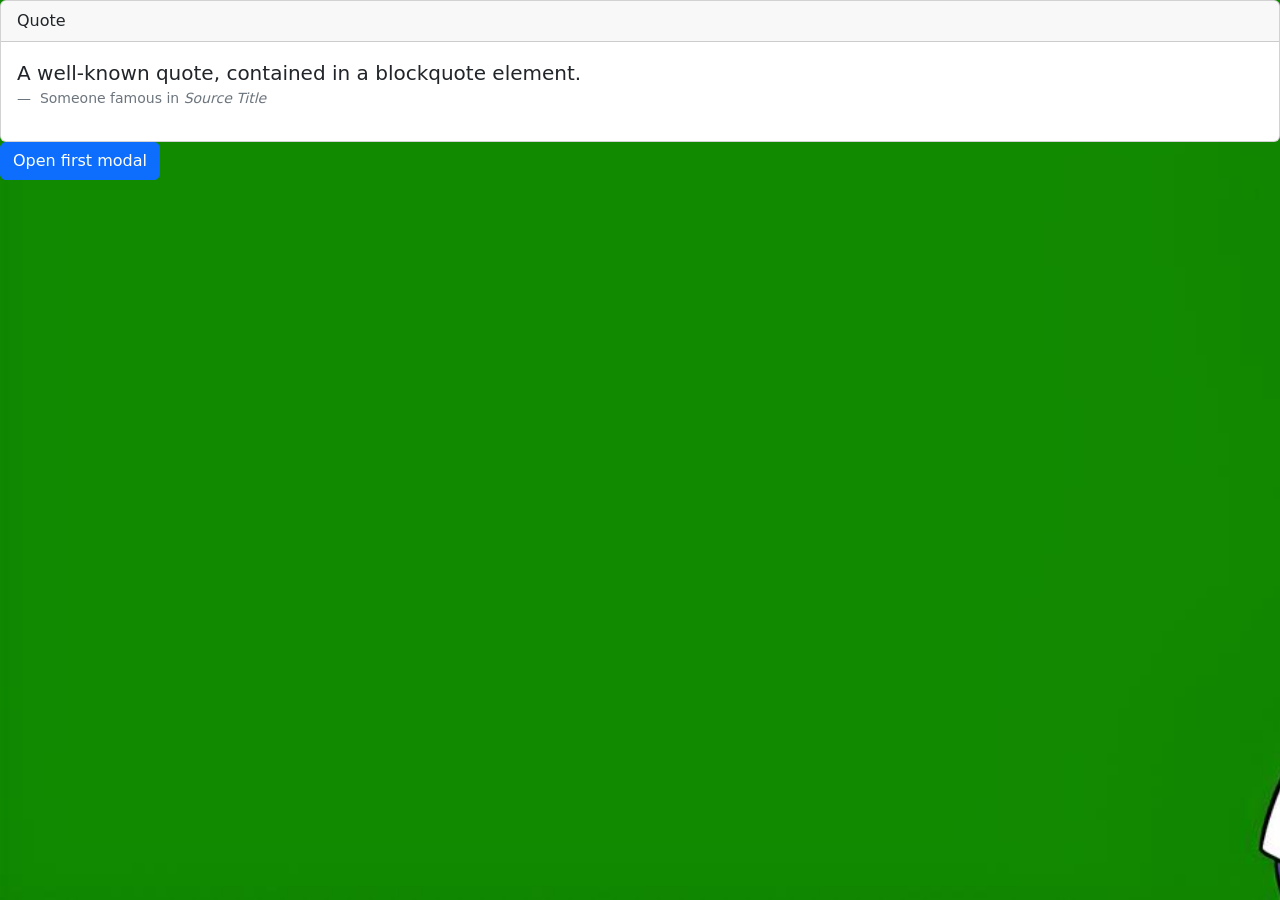
==== index.html @ 82405a44 "Add- Bootstrap" ====
<html lang="en">

<head>
    <meta charset="UTF-8">
    <meta name="viewport" content="width=device-width, initial-scale=1.0">
    <title>Fórum Homer</title>
    <link rel="stylesheet" href="assets/style.css">
    <link href="https://cdn.jsdelivr.net/npm/bootstrap@5.3.8/dist/css/bootstrap.min.css" rel="stylesheet"
        integrity="sha384-sRIl4kxILFvY47J16cr9ZwB07vP4J8+LH7qKQnuqkuIAvNWLzeN8tE5YBujZqJLB" crossorigin="anonymous">
</head>

<body id="tela-inicial"> 
            
            <div class="card">
                <div class="card-header">
                    Quote
                </div>
                <div class="card-body">
                    <figure>
                        <blockquote class="blockquote">
                            <p>A well-known quote, contained in a blockquote element.</p>
                        </blockquote>
                        <figcaption class="blockquote-footer">
                            Someone famous in <cite title="Source Title">Source Title</cite>
                        </figcaption>
                    </figure>
                </div>
            </div>
            
            <div class="modal fade" id="exampleModalToggle" aria-hidden="true" aria-labelledby="exampleModalToggleLabel"
            tabindex="-1">
            <div class="modal-dialog modal-dialog-centered">
                <div class="modal-content">
                    <div class="modal-header">
                        <h1 class="modal-title fs-5" id="exampleModalToggleLabel">Modal 1</h1>
                        <button type="button" class="btn-close" data-bs-dismiss="modal" aria-label="Close"></button>
                    </div>
                    <div class="modal-body">
                        Show a second modal and hide this one with the button below.
                    </div>
                    <div class="modal-footer">
                        <button class="btn btn-primary" data-bs-target="#exampleModalToggle2"
                        data-bs-toggle="modal">Open
                        second modal</button>
                    </div>
                </div>
            </div>
        </div>
        <div class="modal fade" id="exampleModalToggle2" aria-hidden="true" aria-labelledby="exampleModalToggleLabel2"
        tabindex="-1">
        <div class="modal-dialog modal-dialog-centered">
            <div class="modal-content">
                <div class="modal-header">
                    <h1 class="modal-title fs-5" id="exampleModalToggleLabel2">Modal 2</h1>
                    <button type="button" class="btn-close" data-bs-dismiss="modal" aria-label="Close"></button>
                </div>
                <div class="modal-body">
                    Hide this modal and show the first with the button below.
                </div>
                <div class="modal-footer">
                    <button class="btn btn-primary" data-bs-target="#exampleModalToggle" data-bs-toggle="modal">Back
                        to
                        first</button>
                    </div>
                </div>
            </div>
        </div>
        <button class="btn btn-primary" data-bs-target="#exampleModalToggle" data-bs-toggle="modal">Open first
            modal</button>
            
    
        <script src="https://cdn.jsdelivr.net/npm/bootstrap@5.3.8/dist/js/bootstrap.bundle.min.js"
        integrity="sha384-FKyoEForCGlyvwx9Hj09JcYn3nv7wiPVlz7YYwJrWVcXK/BmnVDxM+D2scQbITxI"
        crossorigin="anonymous"></script>
    </body>
    
    </html>
---- assets/style.css ----
#tela-inicial{
background-image: url("img/download\ \(2\)\ \(1\).jpg");
background-repeat: no-repeat;
background-size: cover;
}
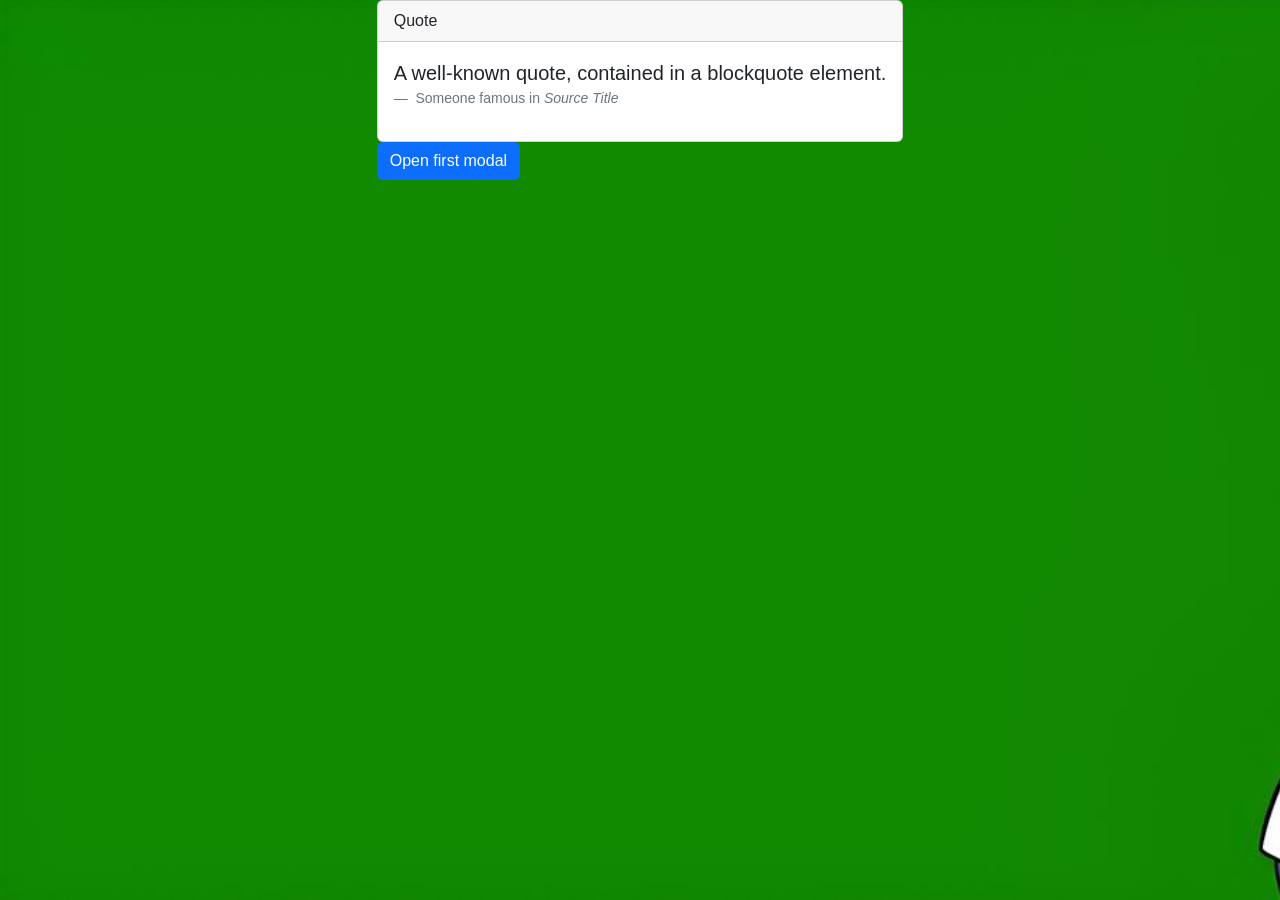
==== commit 2b1b6d28: "add- arrumando" ====
--- a/index.html
+++ b/index.html
@@ -11,39 +11,41 @@
 
 <body id="tela-inicial"> 
             
-            <div class="card">
-                <div class="card-header">
-                    Quote
+    <div class="introducao-comeco">
+
+        <div class="card">
+            <div class="card-header">
+                Quote
+            </div>
+            <div class="card-body">
+                <figure>
+                    <blockquote class="blockquote">
+                        <p>A well-known quote, contained in a blockquote element.</p>
+                    </blockquote>
+                    <figcaption class="blockquote-footer">
+                        Someone famous in <cite title="Source Title">Source Title</cite>
+                    </figcaption>
+                </figure>
+            </div>
+        </div>
+        
+        <div class="modal fade" id="exampleModalToggle" aria-hidden="true" aria-labelledby="exampleModalToggleLabel"
+        tabindex="-1">
+        <div class="modal-dialog modal-dialog-centered">
+            <div class="modal-content">
+                <div class="modal-header">
+                    <h1 class="modal-title fs-5" id="exampleModalToggleLabel">Modal 1</h1>
+                    <button type="button" class="btn-close" data-bs-dismiss="modal" aria-label="Close"></button>
                 </div>
-                <div class="card-body">
-                    <figure>
-                        <blockquote class="blockquote">
-                            <p>A well-known quote, contained in a blockquote element.</p>
-                        </blockquote>
-                        <figcaption class="blockquote-footer">
-                            Someone famous in <cite title="Source Title">Source Title</cite>
-                        </figcaption>
-                    </figure>
+                <div class="modal-body">
+                    Show a second modal and hide this one with the button below.
+                </div>
+                <div class="modal-footer">
+                    <button class="btn btn-primary" data-bs-target="#exampleModalToggle2"
+                    data-bs-toggle="modal">Open
+                    second modal</button>
                 </div>
             </div>
-            
-            <div class="modal fade" id="exampleModalToggle" aria-hidden="true" aria-labelledby="exampleModalToggleLabel"
-            tabindex="-1">
-            <div class="modal-dialog modal-dialog-centered">
-                <div class="modal-content">
-                    <div class="modal-header">
-                        <h1 class="modal-title fs-5" id="exampleModalToggleLabel">Modal 1</h1>
-                        <button type="button" class="btn-close" data-bs-dismiss="modal" aria-label="Close"></button>
-                    </div>
-                    <div class="modal-body">
-                        Show a second modal and hide this one with the button below.
-                    </div>
-                    <div class="modal-footer">
-                        <button class="btn btn-primary" data-bs-target="#exampleModalToggle2"
-                        data-bs-toggle="modal">Open
-                        second modal</button>
-                    </div>
-                </div>
             </div>
         </div>
         <div class="modal fade" id="exampleModalToggle2" aria-hidden="true" aria-labelledby="exampleModalToggleLabel2"
@@ -68,6 +70,7 @@
         <button class="btn btn-primary" data-bs-target="#exampleModalToggle" data-bs-toggle="modal">Open first
             modal</button>
             
+        </div>
     
         <script src="https://cdn.jsdelivr.net/npm/bootstrap@5.3.8/dist/js/bootstrap.bundle.min.js"
         integrity="sha384-FKyoEForCGlyvwx9Hj09JcYn3nv7wiPVlz7YYwJrWVcXK/BmnVDxM+D2scQbITxI"
--- a/assets/style.css
+++ b/assets/style.css
@@ -3,3 +3,71 @@
 background-repeat: no-repeat;
 background-size: cover;
 }
+
+:root {
+
+  --cor-fundo-2: #eca9d8;
+  --cor-forms: #fcaff5;
+  --cor-texto: #000000;
+  --cor-erro: #c60404;
+  --cor-sucesso: #11c604;
+}
+
+* {
+  font-family: 'Lucida Sans', 'Lucida Sans Regular', 'Lucida Grande', 'Lucida Sans Unicode', Geneva, Verdana, sans-serif;
+}
+
+body {
+  background-image: url(img/download\ \(3\).jpg);
+  display: flex;
+  justify-content: center;
+  align-items: flex-start;
+  gap: 5%;
+  color: var(--cor-texto);
+  background-color: var(--cor-fundo);
+}
+
+main {
+  padding: 3%;
+  gap: 1%;
+  border-radius: 10%;
+  box-shadow: 10px 10px 15px rgba(19, 20, 55, 0.3);
+  background-color: var(--cor-fundo-2);
+}
+
+#form-login {
+  display: flex;
+  flex-direction: column;
+  align-items: flex-end;
+  gap: 5px;
+
+}
+
+#form-login input {
+  padding: 5px;
+  border: solid var(--cor-texto);
+}
+
+#form-login button {
+  border: solid var(--cor-texto);
+}
+
+#form-login button:hover {
+  background-color: var(--cor-texto);
+}
+
+#erro {
+  color: var(--cor-erro);
+  font-size: 12px;
+  text-align: center;
+}
+
+.sucesso {
+  color: var(--cor-sucesso);
+  font-size: 12px;
+  text-align: center;
+}
+
+.introducao-comeco{
+    align-items: left;
+}
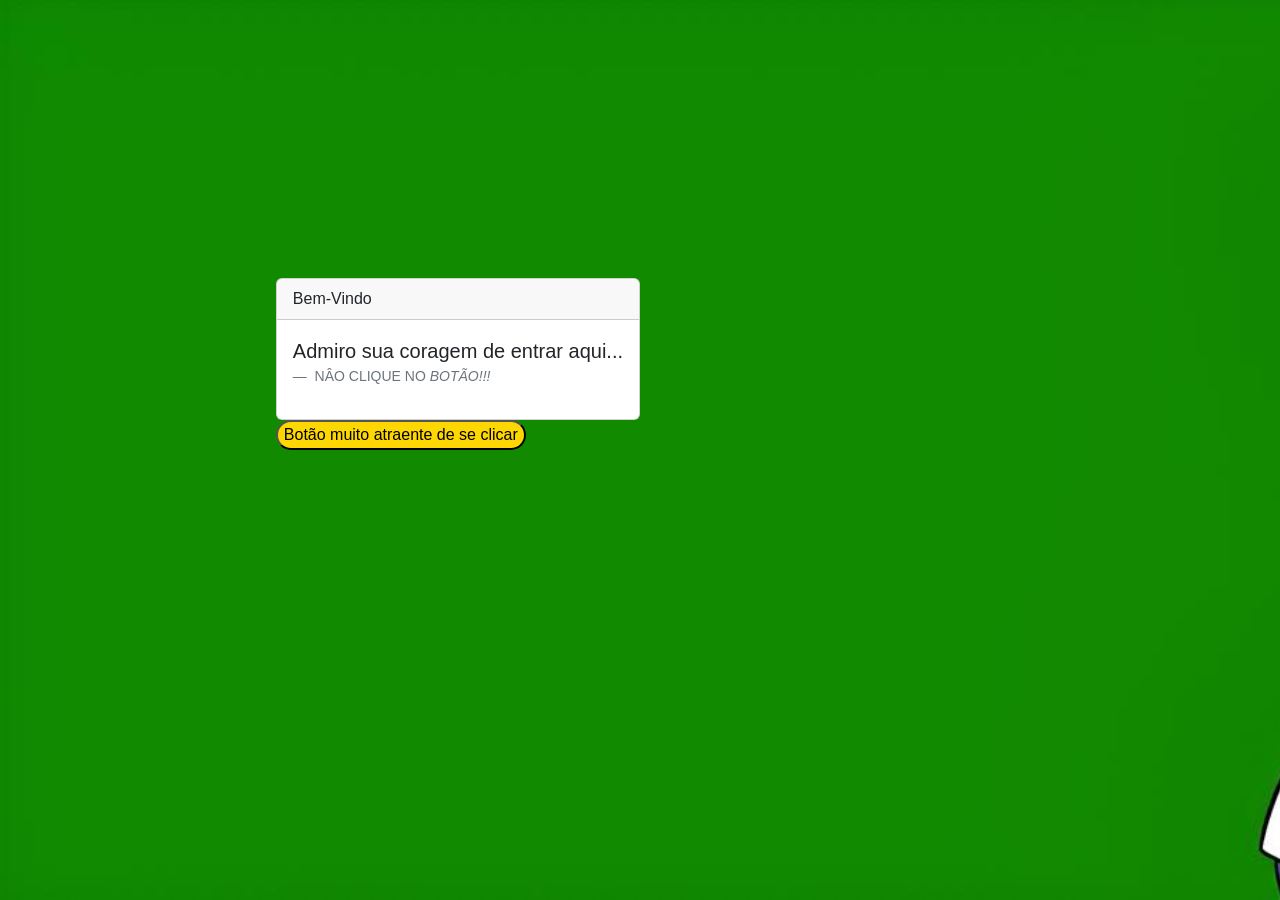
==== commit 75cbbd12: "Add- Arrumei as falas" ====
--- a/index.html
+++ b/index.html
@@ -15,15 +15,15 @@
 
         <div class="card">
             <div class="card-header">
-                Quote
+                Bem-Vindo
             </div>
             <div class="card-body">
                 <figure>
                     <blockquote class="blockquote">
-                        <p>A well-known quote, contained in a blockquote element.</p>
+                        <p>Admiro sua coragem de entrar aqui...</p>
                     </blockquote>
                     <figcaption class="blockquote-footer">
-                        Someone famous in <cite title="Source Title">Source Title</cite>
+                        NÂO CLIQUE NO  <cite title="Source Title">BOTÃO!!!</cite>
                     </figcaption>
                 </figure>
             </div>
@@ -34,16 +34,15 @@
         <div class="modal-dialog modal-dialog-centered">
             <div class="modal-content">
                 <div class="modal-header">
-                    <h1 class="modal-title fs-5" id="exampleModalToggleLabel">Modal 1</h1>
+                    <h1 class="modal-title fs-5" id="exampleModalToggleLabel">Mandei não clicar</h1>
                     <button type="button" class="btn-close" data-bs-dismiss="modal" aria-label="Close"></button>
                 </div>
                 <div class="modal-body">
-                    Show a second modal and hide this one with the button below.
+                    Engraçado que realmente queira entrar no meu fórum, me convenceu...
                 </div>
                 <div class="modal-footer">
                     <button class="btn btn-primary" data-bs-target="#exampleModalToggle2"
-                    data-bs-toggle="modal">Open
-                    second modal</button>
+                    data-bs-toggle="modal">Clique para login</button>
                 </div>
             </div>
             </div>
@@ -53,22 +52,19 @@
         <div class="modal-dialog modal-dialog-centered">
             <div class="modal-content">
                 <div class="modal-header">
-                    <h1 class="modal-title fs-5" id="exampleModalToggleLabel2">Modal 2</h1>
+                    <h1 class="modal-title fs-5" id="exampleModalToggleLabel2">PEGADINHA</h1>
                     <button type="button" class="btn-close" data-bs-dismiss="modal" aria-label="Close"></button>
                 </div>
                 <div class="modal-body">
-                    Hide this modal and show the first with the button below.
+                    Te enganei! Esteja preparado para o imprevisível...
                 </div>
                 <div class="modal-footer">
-                    <button class="btn btn-primary" data-bs-target="#exampleModalToggle" data-bs-toggle="modal">Back
-                        to
-                        first</button>
+                    <button class="btn btn-primary" data-bs-target="#exampleModalToggle" data-bs-toggle="modal">Login</button>
                     </div>
                 </div>
             </div>
         </div>
-        <button class="btn btn-primary" data-bs-target="#exampleModalToggle" data-bs-toggle="modal">Open first
-            modal</button>
+        <button class="btn-btn-primary" data-bs-target="#exampleModalToggle" data-bs-toggle="modal">Botão muito atraente de se clicar</button>
             
         </div>
     
--- a/assets/style.css
+++ b/assets/style.css
@@ -1,73 +1,82 @@
-#tela-inicial{
-background-image: url("img/download\ \(2\)\ \(1\).jpg");
-background-repeat: no-repeat;
-background-size: cover;
+#tela-inicial {
+    background-image: url("img/download\ \(2\)\ \(1\).jpg");
+    background-repeat: no-repeat;
+    background-size: cover;
 }
 
 :root {
 
-  --cor-fundo-2: #eca9d8;
-  --cor-forms: #fcaff5;
-  --cor-texto: #000000;
-  --cor-erro: #c60404;
-  --cor-sucesso: #11c604;
+    --cor-fundo-2: #eca9d8;
+    --cor-forms: #fcaff5;
+    --cor-texto: #000000;
+    --cor-erro: #c60404;
+    --cor-sucesso: #11c604;
 }
 
 * {
-  font-family: 'Lucida Sans', 'Lucida Sans Regular', 'Lucida Grande', 'Lucida Sans Unicode', Geneva, Verdana, sans-serif;
+    font-family: 'Lucida Sans', 'Lucida Sans Regular', 'Lucida Grande', 'Lucida Sans Unicode', Geneva, Verdana, sans-serif;
 }
 
-body {
-  background-image: url(img/download\ \(3\).jpg);
-  display: flex;
-  justify-content: center;
-  align-items: flex-start;
-  gap: 5%;
-  color: var(--cor-texto);
-  background-color: var(--cor-fundo);
+#login-cadastro {
+    background-image: url(img/download\ \(3\).jpg);
+    background-repeat: no-repeat;
+    background-size: cover;
+    display: flex;
+    justify-content: center;
+    align-items: flex-start;
+    gap: 5%;
+    color: var(--cor-texto);
+    background-color: var(--cor-fundo);
 }
 
 main {
-  padding: 3%;
-  gap: 1%;
-  border-radius: 10%;
-  box-shadow: 10px 10px 15px rgba(19, 20, 55, 0.3);
-  background-color: var(--cor-fundo-2);
+    padding: 3%;
+    gap: 1%;
+    border-radius: 10%;
+    box-shadow: 10px 10px 15px rgba(19, 20, 55, 0.3);
+    background-color: var(--cor-fundo-2);
 }
 
 #form-login {
-  display: flex;
-  flex-direction: column;
-  align-items: flex-end;
-  gap: 5px;
+    display: flex;
+    flex-direction: column;
+    align-items: flex-end;
+    gap: 5px;
 
 }
 
 #form-login input {
-  padding: 5px;
-  border: solid var(--cor-texto);
+    padding: 5px;
+    border: solid var(--cor-texto);
 }
 
 #form-login button {
-  border: solid var(--cor-texto);
+    border: solid var(--cor-texto);
 }
 
 #form-login button:hover {
-  background-color: var(--cor-texto);
+    background-color: var(--cor-texto);
 }
 
 #erro {
-  color: var(--cor-erro);
-  font-size: 12px;
-  text-align: center;
+    color: var(--cor-erro);
+    font-size: 12px;
+    text-align: center;
 }
 
 .sucesso {
-  color: var(--cor-sucesso);
-  font-size: 12px;
-  text-align: center;
+    color: var(--cor-sucesso);
+    font-size: 12px;
+    text-align: center;
 }
 
-.introducao-comeco{
-    align-items: left;
+.introducao-comeco {
+    position: absolute;
+    right: 50%;
+    bottom: 50%;
+}
+
+.btn-btn-primary {
+    background-color: gold;
+    border-radius: 20px;
 }
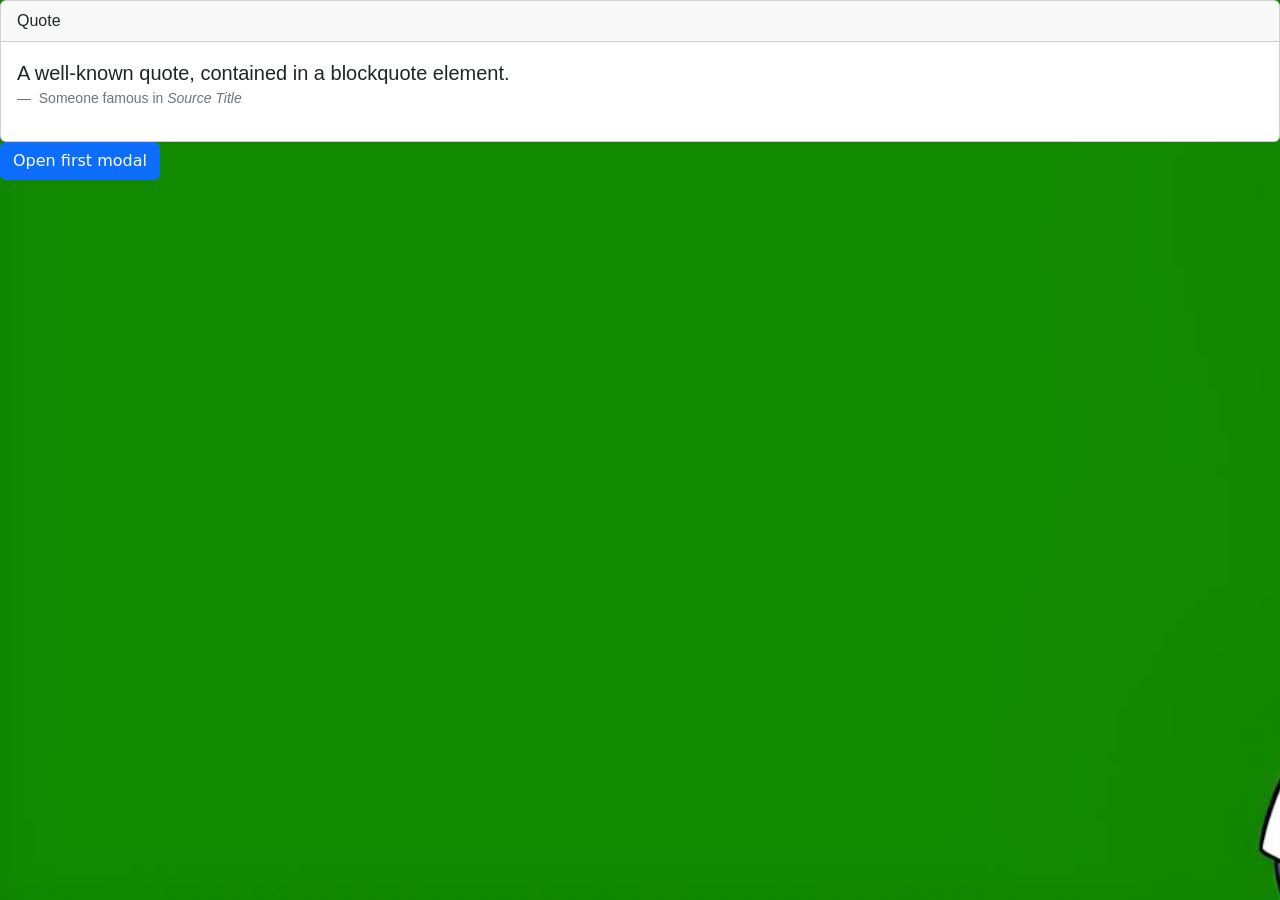
==== commit 719d4b2a: "add- linkei a pagina" ====
--- a/index.html
+++ b/index.html
@@ -11,40 +11,39 @@
 
 <body id="tela-inicial"> 
             
-    <div class="introducao-comeco">
-
-        <div class="card">
-            <div class="card-header">
-                Bem-Vindo
-            </div>
-            <div class="card-body">
-                <figure>
-                    <blockquote class="blockquote">
-                        <p>Admiro sua coragem de entrar aqui...</p>
-                    </blockquote>
-                    <figcaption class="blockquote-footer">
-                        NÂO CLIQUE NO  <cite title="Source Title">BOTÃO!!!</cite>
-                    </figcaption>
-                </figure>
-            </div>
-        </div>
-        
-        <div class="modal fade" id="exampleModalToggle" aria-hidden="true" aria-labelledby="exampleModalToggleLabel"
-        tabindex="-1">
-        <div class="modal-dialog modal-dialog-centered">
-            <div class="modal-content">
-                <div class="modal-header">
-                    <h1 class="modal-title fs-5" id="exampleModalToggleLabel">Mandei não clicar</h1>
-                    <button type="button" class="btn-close" data-bs-dismiss="modal" aria-label="Close"></button>
+            <div class="card">
+                <div class="card-header">
+                    Quote
                 </div>
-                <div class="modal-body">
-                    Engraçado que realmente queira entrar no meu fórum, me convenceu...
-                </div>
-                <div class="modal-footer">
-                    <button class="btn btn-primary" data-bs-target="#exampleModalToggle2"
-                    data-bs-toggle="modal">Clique para login</button>
+                <div class="card-body">
+                    <figure>
+                        <blockquote class="blockquote">
+                            <p>A well-known quote, contained in a blockquote element.</p>
+                        </blockquote>
+                        <figcaption class="blockquote-footer">
+                            Someone famous in <cite title="Source Title">Source Title</cite>
+                        </figcaption>
+                    </figure>
                 </div>
             </div>
+            
+            <div class="modal fade" id="exampleModalToggle" aria-hidden="true" aria-labelledby="exampleModalToggleLabel"
+            tabindex="-1">
+            <div class="modal-dialog modal-dialog-centered">
+                <div class="modal-content">
+                    <div class="modal-header">
+                        <h1 class="modal-title fs-5" id="exampleModalToggleLabel">Modal 1</h1>
+                        <button type="button" class="btn-close" data-bs-dismiss="modal" aria-label="Close"></button>
+                    </div>
+                    <div class="modal-body">
+                        Show a second modal and hide this one with the button below.
+                    </div>
+                    <div class="modal-footer">
+                        <button class="btn btn-primary" data-bs-target="#exampleModalToggle2"
+                        data-bs-toggle="modal">Open
+                        second modal</button>
+                    </div>
+                </div>
             </div>
         </div>
         <div class="modal fade" id="exampleModalToggle2" aria-hidden="true" aria-labelledby="exampleModalToggleLabel2"
@@ -52,21 +51,24 @@
         <div class="modal-dialog modal-dialog-centered">
             <div class="modal-content">
                 <div class="modal-header">
-                    <h1 class="modal-title fs-5" id="exampleModalToggleLabel2">PEGADINHA</h1>
+                    <h1 class="modal-title fs-5" id="exampleModalToggleLabel2">Modal 2</h1>
                     <button type="button" class="btn-close" data-bs-dismiss="modal" aria-label="Close"></button>
                 </div>
                 <div class="modal-body">
-                    Te enganei! Esteja preparado para o imprevisível...
+                    Hide this modal and show the first with the button below.
                 </div>
                 <div class="modal-footer">
-                    <button class="btn btn-primary" data-bs-target="#exampleModalToggle" data-bs-toggle="modal">Login</button>
+                    <button class="btn btn-primary" data-bs-target="#exampleModalToggle" data-bs-toggle="modal">Back
+                        to
+                        first</button>
                     </div>
                 </div>
             </div>
         </div>
-        <button class="btn-btn-primary" data-bs-target="#exampleModalToggle" data-bs-toggle="modal">Botão muito atraente de se clicar</button>
+        <button class="btn btn-primary" data-bs-target="#exampleModalToggle" data-bs-toggle="modal">Open first
+            modal</button>
             
-        </div>
+            
     
         <script src="https://cdn.jsdelivr.net/npm/bootstrap@5.3.8/dist/js/bootstrap.bundle.min.js"
         integrity="sha384-FKyoEForCGlyvwx9Hj09JcYn3nv7wiPVlz7YYwJrWVcXK/BmnVDxM+D2scQbITxI"
--- a/assets/style.css
+++ b/assets/style.css
@@ -1,82 +1,69 @@
-#tela-inicial {
-    background-image: url("img/download\ \(2\)\ \(1\).jpg");
-    background-repeat: no-repeat;
-    background-size: cover;
+#tela-inicial{
+background-image: url("img/download\ \(2\)\ \(1\).jpg");
+background-repeat: no-repeat;
+background-size: cover;
 }
 
 :root {
 
-    --cor-fundo-2: #eca9d8;
-    --cor-forms: #fcaff5;
-    --cor-texto: #000000;
-    --cor-erro: #c60404;
-    --cor-sucesso: #11c604;
+  --cor-fundo-2: #eca9d8;
+  --cor-forms: #fcaff5;
+  --cor-texto: #000000;
+  --cor-erro: #c60404;
+  --cor-sucesso: #11c604;
 }
 
 * {
-    font-family: 'Lucida Sans', 'Lucida Sans Regular', 'Lucida Grande', 'Lucida Sans Unicode', Geneva, Verdana, sans-serif;
+  font-family: 'Lucida Sans', 'Lucida Sans Regular', 'Lucida Grande', 'Lucida Sans Unicode', Geneva, Verdana, sans-serif;
 }
 
 #login-cadastro {
-    background-image: url(img/download\ \(3\).jpg);
-    background-repeat: no-repeat;
-    background-size: cover;
-    display: flex;
-    justify-content: center;
-    align-items: flex-start;
-    gap: 5%;
-    color: var(--cor-texto);
-    background-color: var(--cor-fundo);
+  background-image: url(img/download\ \(3\).jpg);
+  display: flex;
+  justify-content: center;
+  align-items: flex-start;
+  gap: 5%;
+  color: var(--cor-texto);
+  background-color: var(--cor-fundo);
 }
 
 main {
-    padding: 3%;
-    gap: 1%;
-    border-radius: 10%;
-    box-shadow: 10px 10px 15px rgba(19, 20, 55, 0.3);
-    background-color: var(--cor-fundo-2);
+  padding: 3%;
+  gap: 1%;
+  border-radius: 10%;
+  box-shadow: 10px 10px 15px rgba(19, 20, 55, 0.3);
+  background-color: var(--cor-fundo-2);
 }
 
 #form-login {
-    display: flex;
-    flex-direction: column;
-    align-items: flex-end;
-    gap: 5px;
+  display: flex;
+  flex-direction: column;
+  align-items: flex-end;
+  gap: 5px;
 
 }
 
 #form-login input {
-    padding: 5px;
-    border: solid var(--cor-texto);
+  padding: 5px;
+  border: solid var(--cor-texto);
 }
 
 #form-login button {
-    border: solid var(--cor-texto);
+  border: solid var(--cor-texto);
 }
 
 #form-login button:hover {
-    background-color: var(--cor-texto);
+  background-color: var(--cor-texto);
 }
 
 #erro {
-    color: var(--cor-erro);
-    font-size: 12px;
-    text-align: center;
+  color: var(--cor-erro);
+  font-size: 12px;
+  text-align: center;
 }
 
 .sucesso {
-    color: var(--cor-sucesso);
-    font-size: 12px;
-    text-align: center;
+  color: var(--cor-sucesso);
+  font-size: 12px;
+  text-align: center;
 }
-
-.introducao-comeco {
-    position: absolute;
-    right: 50%;
-    bottom: 50%;
-}
-
-.btn-btn-primary {
-    background-color: gold;
-    border-radius: 20px;
-}
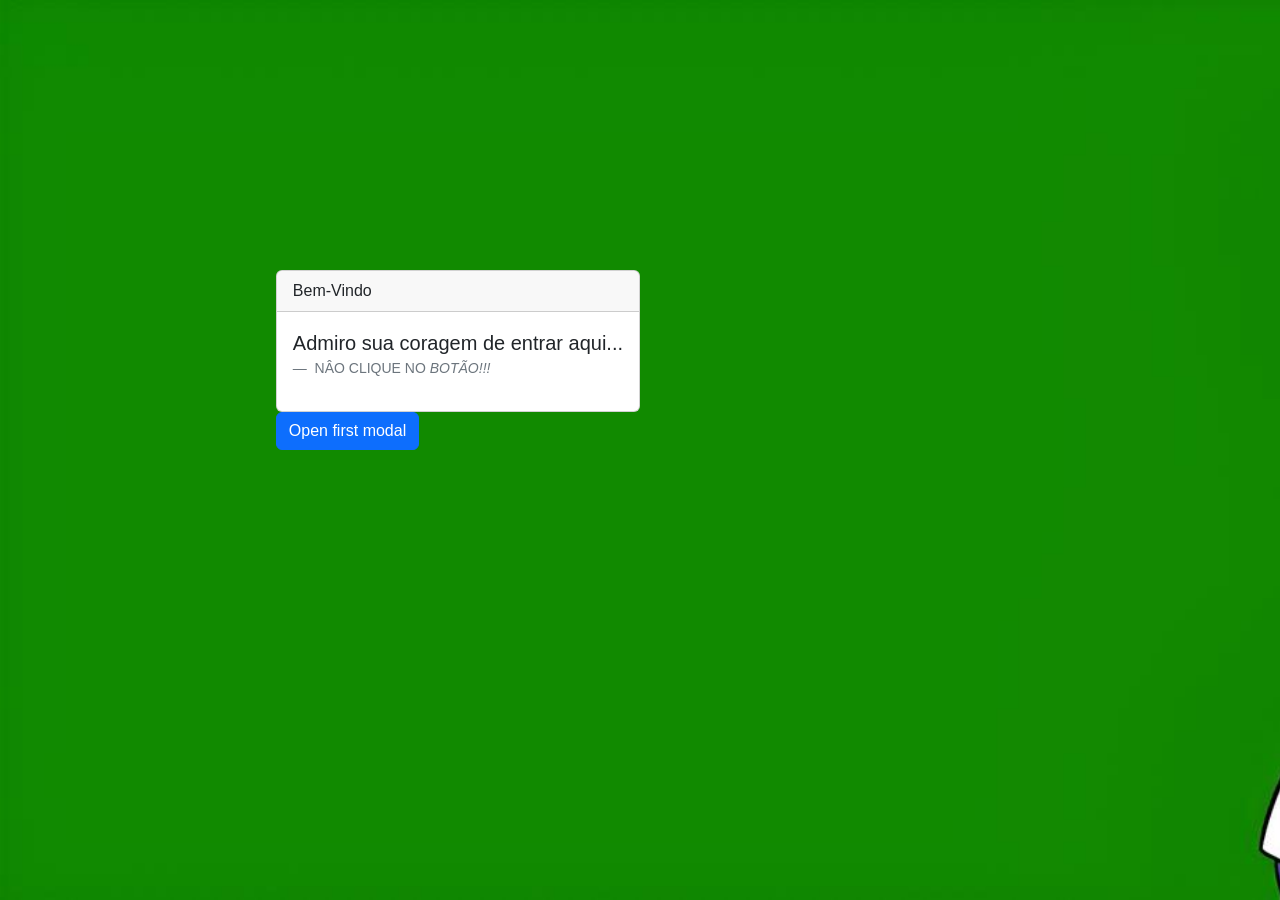
==== commit 4c50d5ad: "add" ====
--- a/index.html
+++ b/index.html
@@ -11,39 +11,40 @@
 
 <body id="tela-inicial"> 
             
-            <div class="card">
-                <div class="card-header">
-                    Quote
+    <div class="introducao-comeco">
+
+        <div class="card">
+            <div class="card-header">
+                Bem-Vindo
+            </div>
+            <div class="card-body">
+                <figure>
+                    <blockquote class="blockquote">
+                        <p>Admiro sua coragem de entrar aqui...</p>
+                    </blockquote>
+                    <figcaption class="blockquote-footer">
+                        NÂO CLIQUE NO  <cite title="Source Title">BOTÃO!!!</cite>
+                    </figcaption>
+                </figure>
+            </div>
+        </div>
+        
+        <div class="modal fade" id="exampleModalToggle" aria-hidden="true" aria-labelledby="exampleModalToggleLabel"
+        tabindex="-1">
+        <div class="modal-dialog modal-dialog-centered">
+            <div class="modal-content">
+                <div class="modal-header">
+                    <h1 class="modal-title fs-5" id="exampleModalToggleLabel">Mandei não clicar</h1>
+                    <button type="button" class="btn-close" data-bs-dismiss="modal" aria-label="Close"></button>
                 </div>
-                <div class="card-body">
-                    <figure>
-                        <blockquote class="blockquote">
-                            <p>A well-known quote, contained in a blockquote element.</p>
-                        </blockquote>
-                        <figcaption class="blockquote-footer">
-                            Someone famous in <cite title="Source Title">Source Title</cite>
-                        </figcaption>
-                    </figure>
+                <div class="modal-body">
+                    Engraçado que realmente queira entrar no meu fórum, me convenceu...
+                </div>
+                <div class="modal-footer">
+                    <button class="btn btn-primary" data-bs-target="#exampleModalToggle2"
+                    data-bs-toggle="modal">Clique para login</button>
                 </div>
             </div>
-            
-            <div class="modal fade" id="exampleModalToggle" aria-hidden="true" aria-labelledby="exampleModalToggleLabel"
-            tabindex="-1">
-            <div class="modal-dialog modal-dialog-centered">
-                <div class="modal-content">
-                    <div class="modal-header">
-                        <h1 class="modal-title fs-5" id="exampleModalToggleLabel">Modal 1</h1>
-                        <button type="button" class="btn-close" data-bs-dismiss="modal" aria-label="Close"></button>
-                    </div>
-                    <div class="modal-body">
-                        Show a second modal and hide this one with the button below.
-                    </div>
-                    <div class="modal-footer">
-                        <button class="btn btn-primary" data-bs-target="#exampleModalToggle2"
-                        data-bs-toggle="modal">Open
-                        second modal</button>
-                    </div>
-                </div>
             </div>
         </div>
         <div class="modal fade" id="exampleModalToggle2" aria-hidden="true" aria-labelledby="exampleModalToggleLabel2"
@@ -51,16 +52,14 @@
         <div class="modal-dialog modal-dialog-centered">
             <div class="modal-content">
                 <div class="modal-header">
-                    <h1 class="modal-title fs-5" id="exampleModalToggleLabel2">Modal 2</h1>
+                    <h1 class="modal-title fs-5" id="exampleModalToggleLabel2">PEGADINHA</h1>
                     <button type="button" class="btn-close" data-bs-dismiss="modal" aria-label="Close"></button>
                 </div>
                 <div class="modal-body">
-                    Hide this modal and show the first with the button below.
+                    Te enganei! Esteja preparado para o imprevisível...
                 </div>
                 <div class="modal-footer">
-                    <button class="btn btn-primary" data-bs-target="#exampleModalToggle" data-bs-toggle="modal">Back
-                        to
-                        first</button>
+                    <button class="btn btn-primary" data-bs-target="#exampleModalToggle" data-bs-toggle="modal">Login</button>
                     </div>
                 </div>
             </div>
@@ -68,6 +67,8 @@
         <button class="btn btn-primary" data-bs-target="#exampleModalToggle" data-bs-toggle="modal">Open first
             modal</button>
             
+        </div>
+    
             
     
         <script src="https://cdn.jsdelivr.net/npm/bootstrap@5.3.8/dist/js/bootstrap.bundle.min.js"
--- a/assets/style.css
+++ b/assets/style.css
@@ -1,20 +1,20 @@
-#tela-inicial{
-background-image: url("img/download\ \(2\)\ \(1\).jpg");
-background-repeat: no-repeat;
-background-size: cover;
+#tela-inicial {
+    background-image: url("img/download\ \(2\)\ \(1\).jpg");
+    background-repeat: no-repeat;
+    background-size: cover;
 }
 
 :root {
 
-  --cor-fundo-2: #eca9d8;
-  --cor-forms: #fcaff5;
-  --cor-texto: #000000;
-  --cor-erro: #c60404;
-  --cor-sucesso: #11c604;
+    --cor-fundo-2: #eca9d8;
+    --cor-forms: #fcaff5;
+    --cor-texto: #000000;
+    --cor-erro: #c60404;
+    --cor-sucesso: #11c604;
 }
 
 * {
-  font-family: 'Lucida Sans', 'Lucida Sans Regular', 'Lucida Grande', 'Lucida Sans Unicode', Geneva, Verdana, sans-serif;
+    font-family: 'Lucida Sans', 'Lucida Sans Regular', 'Lucida Grande', 'Lucida Sans Unicode', Geneva, Verdana, sans-serif;
 }
 
 #login-cadastro {
@@ -25,45 +25,65 @@
   gap: 5%;
   color: var(--cor-texto);
   background-color: var(--cor-fundo);
+    background-image: url(img/download\ \(3\).jpg);
+    background-repeat: no-repeat;
+    background-size: cover;
+    display: flex;
+    justify-content: center;
+    align-items: flex-start;
+    gap: 5%;
+    color: var(--cor-texto);
+    background-color: var(--cor-fundo);
 }
 
 main {
-  padding: 3%;
-  gap: 1%;
-  border-radius: 10%;
-  box-shadow: 10px 10px 15px rgba(19, 20, 55, 0.3);
-  background-color: var(--cor-fundo-2);
+    padding: 3%;
+    gap: 1%;
+    border-radius: 10%;
+    box-shadow: 10px 10px 15px rgba(19, 20, 55, 0.3);
+    background-color: var(--cor-fundo-2);
 }
 
 #form-login {
-  display: flex;
-  flex-direction: column;
-  align-items: flex-end;
-  gap: 5px;
+    display: flex;
+    flex-direction: column;
+    align-items: flex-end;
+    gap: 5px;
 
 }
 
 #form-login input {
-  padding: 5px;
-  border: solid var(--cor-texto);
+    padding: 5px;
+    border: solid var(--cor-texto);
 }
 
 #form-login button {
-  border: solid var(--cor-texto);
+    border: solid var(--cor-texto);
 }
 
 #form-login button:hover {
-  background-color: var(--cor-texto);
+    background-color: var(--cor-texto);
 }
 
 #erro {
-  color: var(--cor-erro);
-  font-size: 12px;
-  text-align: center;
+    color: var(--cor-erro);
+    font-size: 12px;
+    text-align: center;
 }
 
 .sucesso {
-  color: var(--cor-sucesso);
-  font-size: 12px;
-  text-align: center;
+    color: var(--cor-sucesso);
+    font-size: 12px;
+    text-align: center;
 }
+
+.introducao-comeco {
+    position: absolute;
+    right: 50%;
+    bottom: 50%;
+}
+
+.btn-btn-primary {
+    background-color: gold;
+    border-radius: 20px;
+}
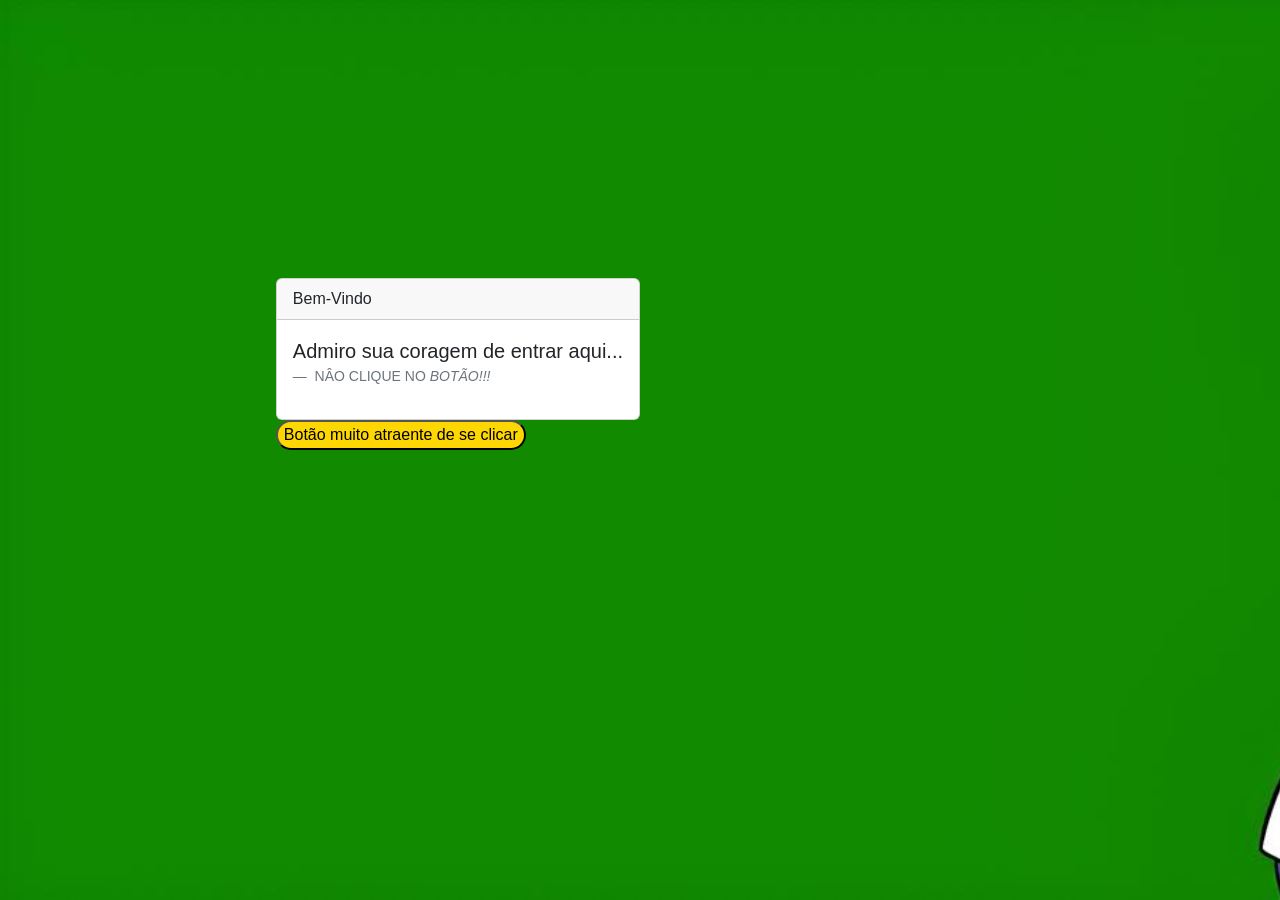
==== commit b19780fa: "add" ====
--- a/index.html
+++ b/index.html
@@ -64,12 +64,9 @@
                 </div>
             </div>
         </div>
-        <button class="btn btn-primary" data-bs-target="#exampleModalToggle" data-bs-toggle="modal">Open first
-            modal</button>
+        <button class="btn-btn-primary" data-bs-target="#exampleModalToggle" data-bs-toggle="modal">Botão muito atraente de se clicar</button>
             
         </div>
-    
-            
     
         <script src="https://cdn.jsdelivr.net/npm/bootstrap@5.3.8/dist/js/bootstrap.bundle.min.js"
         integrity="sha384-FKyoEForCGlyvwx9Hj09JcYn3nv7wiPVlz7YYwJrWVcXK/BmnVDxM+D2scQbITxI"
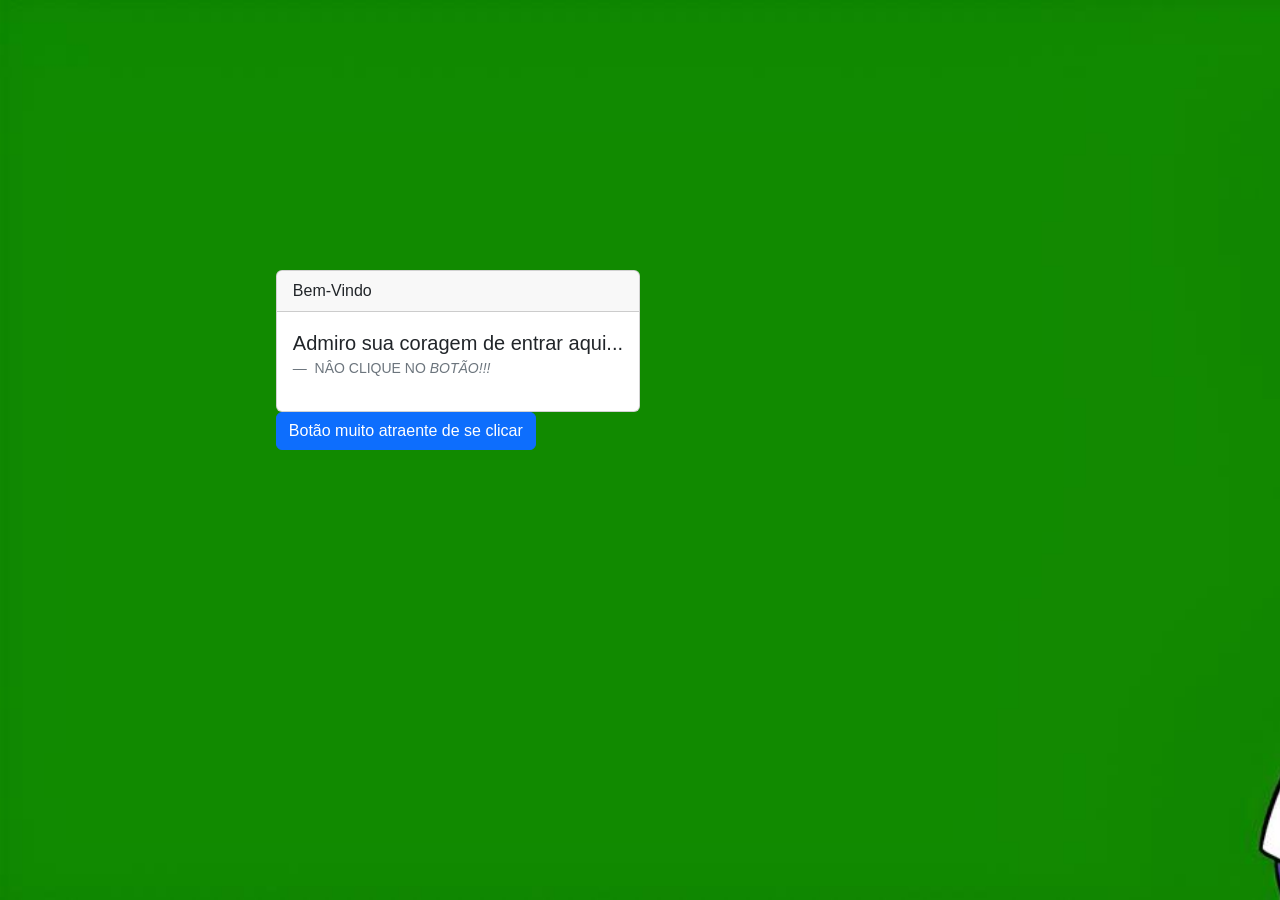
==== commit 9915283f: "Add- Página de início index feita" ====
--- a/index.html
+++ b/index.html
@@ -9,8 +9,8 @@
         integrity="sha384-sRIl4kxILFvY47J16cr9ZwB07vP4J8+LH7qKQnuqkuIAvNWLzeN8tE5YBujZqJLB" crossorigin="anonymous">
 </head>
 
-<body id="tela-inicial"> 
-            
+<body id="tela-inicial">
+
     <div class="introducao-comeco">
 
         <div class="card">
@@ -23,54 +23,59 @@
                         <p>Admiro sua coragem de entrar aqui...</p>
                     </blockquote>
                     <figcaption class="blockquote-footer">
-                        NÂO CLIQUE NO  <cite title="Source Title">BOTÃO!!!</cite>
+                        NÂO CLIQUE NO <cite title="Source Title">BOTÃO!!!</cite>
                     </figcaption>
                 </figure>
             </div>
         </div>
-        
+
         <div class="modal fade" id="exampleModalToggle" aria-hidden="true" aria-labelledby="exampleModalToggleLabel"
-        tabindex="-1">
-        <div class="modal-dialog modal-dialog-centered">
-            <div class="modal-content">
-                <div class="modal-header">
-                    <h1 class="modal-title fs-5" id="exampleModalToggleLabel">Mandei não clicar</h1>
-                    <button type="button" class="btn-close" data-bs-dismiss="modal" aria-label="Close"></button>
-                </div>
-                <div class="modal-body">
-                    Engraçado que realmente queira entrar no meu fórum, me convenceu...
-                </div>
-                <div class="modal-footer">
-                    <button class="btn btn-primary" data-bs-target="#exampleModalToggle2"
-                    data-bs-toggle="modal">Clique para login</button>
-                </div>
-            </div>
-            </div>
-        </div>
-        <div class="modal fade" id="exampleModalToggle2" aria-hidden="true" aria-labelledby="exampleModalToggleLabel2"
-        tabindex="-1">
-        <div class="modal-dialog modal-dialog-centered">
-            <div class="modal-content">
-                <div class="modal-header">
-                    <h1 class="modal-title fs-5" id="exampleModalToggleLabel2">PEGADINHA</h1>
-                    <button type="button" class="btn-close" data-bs-dismiss="modal" aria-label="Close"></button>
-                </div>
-                <div class="modal-body">
-                    Te enganei! Esteja preparado para o imprevisível...
-                </div>
-                <div class="modal-footer">
-                    <button class="btn btn-primary" data-bs-target="#exampleModalToggle" data-bs-toggle="modal">Login</button>
+            tabindex="-1">
+            <div class="modal-dialog modal-dialog-centered">
+                <div class="modal-content">
+                    <div class="modal-header">
+                        <h1 class="modal-title fs-5" id="exampleModalToggleLabel">Mandei não clicar</h1>
+                        <button type="button" class="btn-close" data-bs-dismiss="modal" aria-label="Close"></button>
+                    </div>
+                    <div class="modal-body">
+                        Engraçado que realmente queira entrar no meu fórum, me convenceu...
+                    </div>
+                    <div class="modal-footer">
+                        <button class="btn btn-primary" data-bs-target="#exampleModalToggle2"
+                            data-bs-toggle="modal">Clique para login</button>
                     </div>
                 </div>
             </div>
         </div>
-        <button class="btn-btn-primary" data-bs-target="#exampleModalToggle" data-bs-toggle="modal">Botão muito atraente de se clicar</button>
-            
+        <div class="modal fade" id="exampleModalToggle2" aria-hidden="true" aria-labelledby="exampleModalToggleLabel2"
+            tabindex="-1">
+            <div class="modal-dialog modal-dialog-centered">
+                <div class="modal-content">
+                    <div class="modal-header">
+                        <h1 class="modal-title fs-5" id="exampleModalToggleLabel2">PEGADINHA</h1>
+                        <button type="button" class="btn-close" data-bs-dismiss="modal" aria-label="Close"></button>
+                    </div>
+                    <div class="modal-body">
+                        Te enganei! Esteja preparado para o imprevisível...
+                    </div>
+                    <div class="modal-footer">
+                        <button id="btnLoginFinal" class="btn btn-primary">
+                            Login
+                        </button>
+                    </div>
+                </div>
+            </div>
         </div>
-    
-        <script src="https://cdn.jsdelivr.net/npm/bootstrap@5.3.8/dist/js/bootstrap.bundle.min.js"
+        <button class="btn btn-primary" data-bs-target="#exampleModalToggle" data-bs-toggle="modal">Botão muito atraente
+            de se clicar</button>
+
+    </div>
+
+    <script src="scripts/script.js"></script>
+    <script src="https://cdn.jsdelivr.net/npm/bootstrap@5.3.8/dist/js/bootstrap.bundle.min.js"
         integrity="sha384-FKyoEForCGlyvwx9Hj09JcYn3nv7wiPVlz7YYwJrWVcXK/BmnVDxM+D2scQbITxI"
         crossorigin="anonymous"></script>
-    </body>
-    
-    </html>+
+</body>
+
+</html>
